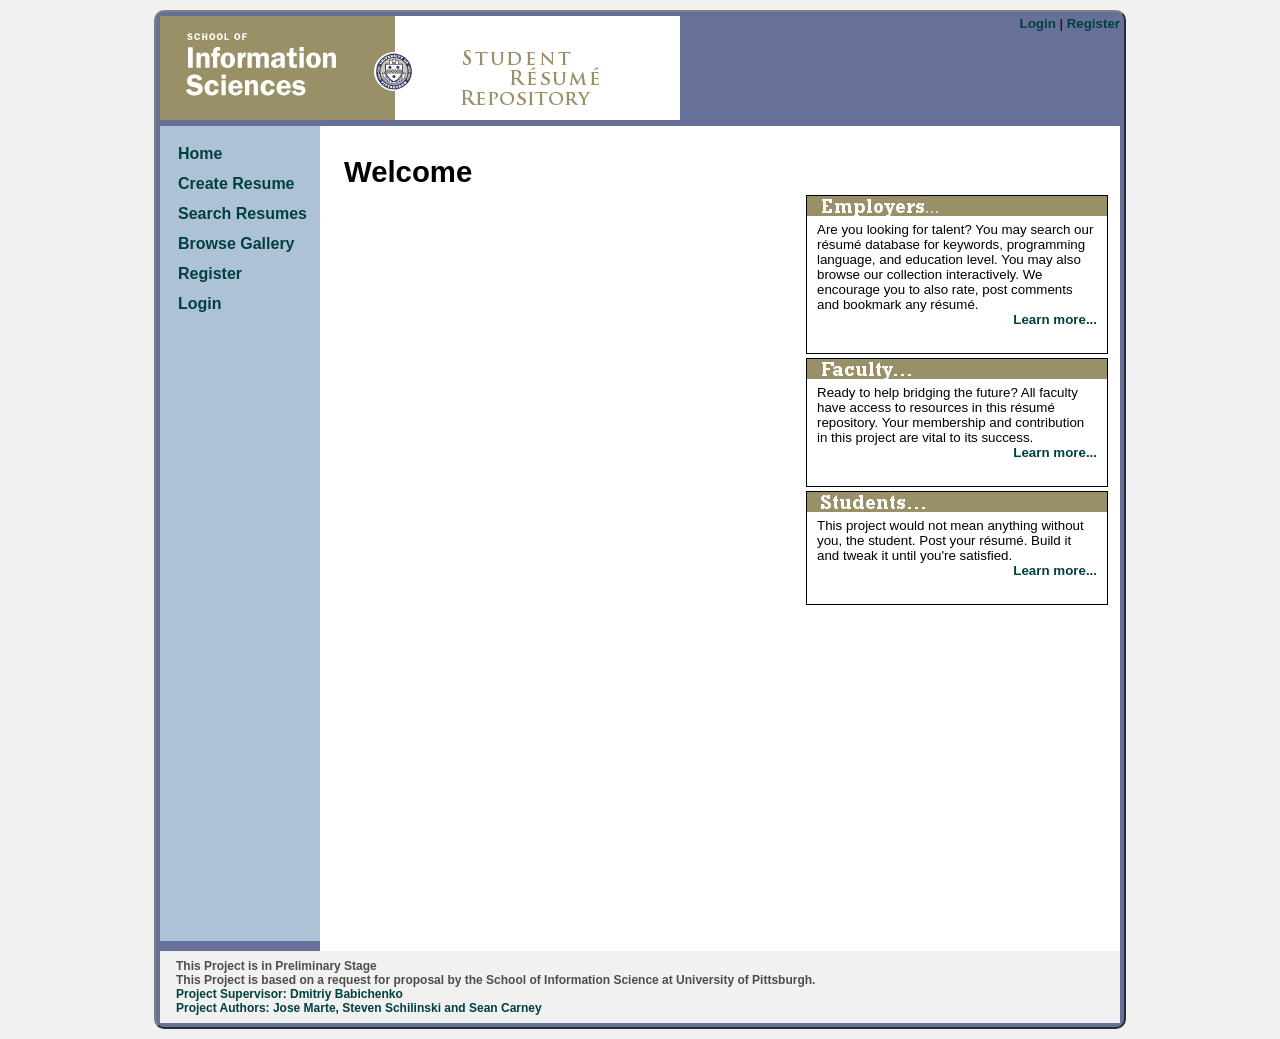
==== nb_proj_working/web/index.html @ 306f7991 "Created the NetBeans project Moved files around to conform to the nb project layout" ====
<!DOCTYPE html>
<html lang="en">
<head>
    <title> SRR: [ Home ] </title>
    <meta http-equiv="Content-Type" content="text/html; charset=iso-8859-1">
    <meta http-equiv="Content-Style-Type" content="text/css;">
    <meta name="Author" content="Jose Marte">
    <link rel="stylesheet" href="css/ice_blue.css" type="text/css" media="screen,projection,print">	<!--// Document Style //-->
</head>

<body>
    <div id="wrapper">
        <div id="masthead">
            <div id="logoDIV"><img src="img/logos/srr-banner.jpg" alt="School of Information Science Logo" /></div>
            <div id="loginStatus"><a href="login.htm">Login</a> | <a href="register.htm">Register</a></div>
        </div>
        <div class="clear"></div><!--important-->
        <div id="nav">
            <ul>
                <li id="navHomeLink">
                    <a href="index.htm">
                        Home
                    </a>
                </li>
                <li id="navAuthorLink">
                    <a href="author.htm">
                        Create Resume
                    </a>
                </li>
                <li id="navSearchLink">
                    <a href="search.htm">
                        Search Resumes
                    </a>
                </li>
                <li id="navBrowseLink">
                    <a href="browse.htm">
                        Browse Gallery
                    </a>
                </li>
                <li id="navRegisterLink">
                    <a href="register.htm">
                        Register
                    </a>
                </li>
                <li id="navLoginLink">
                    <a href="login.htm">
                        Login
                    </a>
                </li>
            </ul>
        </div>
        <div id="main">
            <h1>
                Welcome
            </h1>
            <span id="employer-note" class="float-right">
                Are you looking for talent? You may search our r�sum� database for keywords, programming language, and education level.
                You may also browse our collection interactively.
                We encourage you to also rate, post comments and bookmark any r�sum�.<br />  <a class="float-right" href="aboutus.htm">Learn more...</a>
            </span><div class="clear"></div>
            <span id="faculty-note" class="float-right">
                Ready to help bridging the future? All faculty have access to resources in this r�sum� repository. Your membership and contribution in this project are vital to its success. <br /><a class="float-right" href="aboutus.htm">Learn more...</a>
            </span><div class="clear"></div>
            <span id="student-note" class="float-right">
                This project would not mean anything without you, the student. Post your r�sum�. Build it and tweak it until you're satisfied.<br /><a class="float-right" href="aboutus.htm">Learn more...</a>
            </span><div class="clear"></div>
        </div>
        <div class="clear"></div><!--important-->
        <div id="footer">
            <ul>
                <li>
                    <a href="">
                        This Project is in Preliminary Stage
                    </a>
                </li>
                <li>
                    <a href="">
                        This Project is based on a request for proposal by the School of Information Science at University of Pittsburgh.
                    </a>
                </li>
                <li>
                    <a href="http://www.ischool.pitt.edu/people/babichenko.php">
                        Project Supervisor:  Dmitriy Babichenko
                    </a>
                </li>
                <li>
                    <a href="aboutus.htm#author">
                        Project Authors: Jose Marte, Steven Schilinski and Sean Carney
                    </a>
                </li>
            </ul>
        </div> <!--End footer-->
    </div> <!--End wrapper-->
</body>
</html>
---- nb_proj_working/web/css/ice_blue.css ----
* {
    margin: 0;
    padding: 0;
    border: 0;
    list-style-type: none;
    text-decoration: none;
}

html {
    font-family: Arial, Helvetica, sans-serif;
    font-size: 13px;
    color: #000;
}

body {
    font-size: 14px;
    font: 10pt 'Trebuchet MS', 'Lucida Grande', Arial, sans-serif;
    background-color: #f1f1f1; /*gray color*/
    text-align: left;
}

h1, h2, h3, h4, h5, h6 {
    color: #000000;
    margin: 4px;
    font-family: 'Trebuchet MS', 'Lucida Grande', Arial, sans-serif;
}

h1 {
    font-size: 22pt;
}

h2 {
    font-size: 18pt;
}

h3 {
    font-size: 14pt;
}

h4 {
    font-size: 12pt;
}

h5 {
    color: #336699;
    font: bold 10pt;
}

h6 {
    color: #336699;
    font-size: 8pt;
}

.heading6 a {
    background-color: transparent;
    border: 0px;
    padding: 0px;
}

p { /* All Paragraphs */
    font-family: 'Times New Roman', Arial;
    font-size: 1em;
    line-height: 2.2em;
    margin-bottom: 1em;
    padding: 4px;
}

    p::first-letter {
        font-size: 2em;
        font-weight: bold;
    }

hr {
    border-top: 2px groove #bebbbb;
    width: 860px;
}

img {
    border: none;
}
/*Layout Divs*/
#wrapper {
    background-color: #677098;
    color: #000000;
    width: 960px;
    margin: 10px auto;
    border: 2px outset grey;
    border-radius: 10px;
    padding: 4px;
}

#masthead {
    background-color: #677098;
    height: 110px;
    width: 100%;
}

    #masthead #logoDIV {
        float: left;
    }

    #masthead #loginStatus {
        float: right;
    }

#main {
    background-color: #FFF;
    width: 770px;
    min-height: 800px;
    float: left;
    padding: 25px 10px 0 20px;
}

#nav {
    background: #ADC2D6;
    float: left;
    padding: 15px 0 0 14px;
    width: 146px;
    min-height: 800px;
}

    #nav ul li {
        display: block;
    }

        #nav ul li a {
            display: block;
            height: 22px;
            padding: 4px;
            font-size: 16px;
            font-weight: bold;
            padding: 4px;
        }

            #nav ul li a:hover {
                background: #FFF;
            }

#footer {
    width: 928px;
    padding: 8px 16px;
    min-height: 50px;
    background-color: #f1f1f1;
    color: #bebbbb;
    font-size: 12px;
}
/*END Layout Divs*/
/**Forms*/
#frmLogin, #frmRegister, #frmAuthor {
    padding: 10px;
    font-size: 16px;
}

    #frmLogin table td:first-child, #frmRegister table td:first-child {
        padding: 4px;
        text-align: right;
    }

    #frmLogin table, #frmRegister table {
        background-color: #BBBEBC;
    }

    #frmAuthor table {
        background-color: #E8E594;
    }

    #frmLogin table td, th, #frmRegister table td, th {
        padding: 6px 8px;
        vertical-align: bottom;
    }


input[type="text"], input[type="password"], input[type="email"], input[type="tel"], select {
    font-size: 14px;
    width: 300px;
    height: 20px;
    background-color: #C3DAC9;
    color: #000;
}

#txtSearchQuery {
    font-size: 16px;
    width: 460px;
    height: 34px;
    padding: 3px 10px;
}

input[type="submit"] {
    float: right;
    width: 150px;
    height: 40px;
    padding: 6px;
    font-size: 1em;
    font-weight: bold;
    background-color: #0D38FF;
    color: #000;
    border: 2px outset #000;
}

    input[type="submit"]:hover {
        border: 2px inset #000;
        color: #FFF;
    }

textarea {
    width: 600px;
    height: 60px;
}
/** END Forms*/
/*MISC. SELECTORS*/
#employer-note, #student-note, #faculty-note {
    background: no-repeat top center #FFF;
    display: block;
    width: 280px;
    border: 1px solid black;
    padding: 26px 10px;
    margin: 2px;
}

#employer-note {
    background-image: url(../img/logos/employer-note.jpg);
}

#faculty-note {
    background-image: url(../img/logos/faculty-note.jpg);
}

#student-note {
    background-image: url(../img/logos/student-note.jpg);
}

/*END MISC. SELECTORS*/
/*LINK STYLING*/
a:link {
    color: #004040;
    font-weight: bold;
}

a:visited {
    color: #4d4d4d;
    text-decoration: none;
}

a:hover {
    color: #336699;
    text-decoration: none;
}

a:active { /* Active Links */
    color: #336699;
}
/*END LINK STYLING*/


/*Miscellaneous Classes */
.page-title {
    text-align: left;
    margin: 16px;
    padding: 4px;
    font-size: 3em;
    border-bottom: 3px inset #BBBEBC;
}

.page-sub-title {
    margin: 3px 6px;
    padding: 4px;
    font-size: 1.6em;
}

.left-align {
    text-align: left;
}

.right-align {
    text-align: right;
}

.float-right {
    float: right;
}

.center-align {
    text-align: center;
}

.uppercase {
    text-transform: uppercase;
}

.clear {
    clear: both;
}

.record, #record {
    color: #000000;
    font: 10pt 'Trebuchet MS', 'Lucida Grande', Arial, sans-serif;
}

    .record a, #record a {
        background-color: yellow;
    }

.citation, cite {
    color: #000000;
    font: italic 10pt 'Trebuchet MS', 'Lucida Grande', Arial, sans-serif;
}

.code, code {
    color: #000000;
    font: 10pt 'Courier New', monospace;
}

.deco {
    color: #d2d2d2;
    background-color: #d2d2d2;
}

.emphasis, em {
    color: #000000;
    font: bold 10pt 'Trebuchet MS', 'Lucida Grande', Arial, sans-serif;
}

.footer {
    color: #000000;
    font: 8pt 'Trebuchet MS', 'Lucida Grande', Arial, sans-serif;
    text-align: center;
}


.form_button {
    color: #000000;
    font: 14pt 'Trebuchet MS', 'Lucida Grande', Arial, sans-serif;
}

.form_input {
    color: #000000;
    font: 14pt 'Trebuchet MS', 'Lucida Grande', Arial, sans-serif;
}

.form_label {
    color: #000000;
    font: 14pt 'Trebuchet MS', 'Lucida Grande', Arial, sans-serif;
}

.form_legend {
    color: #336699;
    font: bold 14pt 'Trebuchet MS', 'Lucida Grande', Arial, sans-serif;
}


.photo {
    color: #000000;
    font: 10pt 'Trebuchet MS', 'Lucida Grande', Arial, sans-serif;
}

.photo_box {
    color: #d1d1d1;
    background-color: #d1d1d1;
}

.photo_tag {
    color: #000000;
    font: 10pt 'Trebuchet MS', 'Lucida Grande', Arial, sans-serif;
}

.small, small {
    color: #000000;
    font: 8pt 'Trebuchet MS', 'Lucida Grande', Arial, sans-serif;
}
.hidden {
    visibility: hidden;
}
.shown {
    visibility: visible;
}
/*END Miscellaneous Classes */
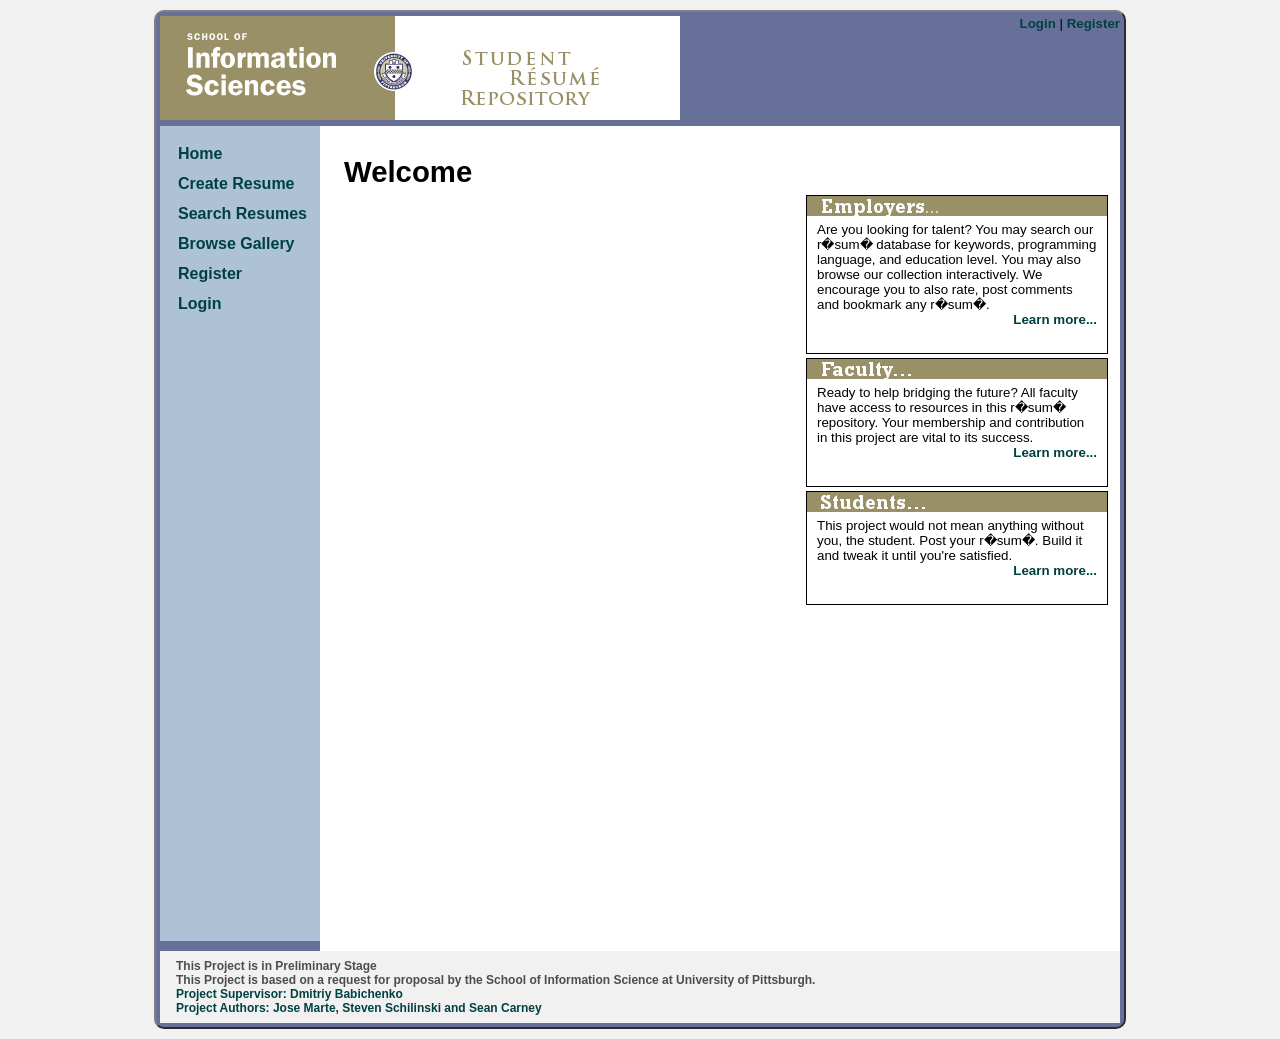
==== commit c9cdc9a7: "reworked browse.html to use jquery" ====
--- a/nb_proj_working/web/index.html
+++ b/nb_proj_working/web/index.html
@@ -2,8 +2,6 @@
 <html lang="en">
 <head>
     <title> SRR: [ Home ] </title>
-    <meta http-equiv="Content-Type" content="text/html; charset=iso-8859-1">
-    <meta http-equiv="Content-Style-Type" content="text/css;">
     <meta name="Author" content="Jose Marte">
     <link rel="stylesheet" href="css/ice_blue.css" type="text/css" media="screen,projection,print">	<!--// Document Style //-->
 </head>
@@ -12,38 +10,38 @@
     <div id="wrapper">
         <div id="masthead">
             <div id="logoDIV"><img src="img/logos/srr-banner.jpg" alt="School of Information Science Logo" /></div>
-            <div id="loginStatus"><a href="login.htm">Login</a> | <a href="register.htm">Register</a></div>
+            <div id="loginStatus"><a href="login.html">Login</a> | <a href="register.html">Register</a></div>
         </div>
         <div class="clear"></div><!--important-->
         <div id="nav">
             <ul>
                 <li id="navHomeLink">
-                    <a href="index.htm">
+                    <a href="index.html">
                         Home
                     </a>
                 </li>
                 <li id="navAuthorLink">
-                    <a href="author.htm">
+                    <a href="author.html">
                         Create Resume
                     </a>
                 </li>
                 <li id="navSearchLink">
-                    <a href="search.htm">
+                    <a href="search.html">
                         Search Resumes
                     </a>
                 </li>
                 <li id="navBrowseLink">
-                    <a href="browse.htm">
+                    <a href="browse.html">
                         Browse Gallery
                     </a>
                 </li>
                 <li id="navRegisterLink">
-                    <a href="register.htm">
+                    <a href="register.html">
                         Register
                     </a>
                 </li>
                 <li id="navLoginLink">
-                    <a href="login.htm">
+                    <a href="login.html">
                         Login
                     </a>
                 </li>
@@ -56,13 +54,13 @@
             <span id="employer-note" class="float-right">
                 Are you looking for talent? You may search our r�sum� database for keywords, programming language, and education level.
                 You may also browse our collection interactively.
-                We encourage you to also rate, post comments and bookmark any r�sum�.<br />  <a class="float-right" href="aboutus.htm">Learn more...</a>
+                We encourage you to also rate, post comments and bookmark any r�sum�.<br />  <a class="float-right" href="aboutus.html">Learn more...</a>
             </span><div class="clear"></div>
             <span id="faculty-note" class="float-right">
-                Ready to help bridging the future? All faculty have access to resources in this r�sum� repository. Your membership and contribution in this project are vital to its success. <br /><a class="float-right" href="aboutus.htm">Learn more...</a>
+                Ready to help bridging the future? All faculty have access to resources in this r�sum� repository. Your membership and contribution in this project are vital to its success. <br /><a class="float-right" href="aboutus.html">Learn more...</a>
             </span><div class="clear"></div>
             <span id="student-note" class="float-right">
-                This project would not mean anything without you, the student. Post your r�sum�. Build it and tweak it until you're satisfied.<br /><a class="float-right" href="aboutus.htm">Learn more...</a>
+                This project would not mean anything without you, the student. Post your r�sum�. Build it and tweak it until you're satisfied.<br /><a class="float-right" href="aboutus.html">Learn more...</a>
             </span><div class="clear"></div>
         </div>
         <div class="clear"></div><!--important-->
@@ -84,7 +82,7 @@
                     </a>
                 </li>
                 <li>
-                    <a href="aboutus.htm#author">
+                    <a href="aboutus.html#author">
                         Project Authors: Jose Marte, Steven Schilinski and Sean Carney
                     </a>
                 </li>
--- a/nb_proj_working/web/css/ice_blue.css
+++ b/nb_proj_working/web/css/ice_blue.css
@@ -65,10 +65,10 @@
     padding: 4px;
 }
 
-    p::first-letter {
-        font-size: 2em;
-        font-weight: bold;
-    }
+p::first-letter {
+    font-size: 2em;
+    font-weight: bold;
+}
 
 hr {
     border-top: 2px groove #bebbbb;
@@ -95,13 +95,13 @@
     width: 100%;
 }
 
-    #masthead #logoDIV {
-        float: left;
-    }
-
-    #masthead #loginStatus {
-        float: right;
-    }
+#masthead #logoDIV {
+    float: left;
+}
+
+#masthead #loginStatus {
+    float: right;
+}
 
 #main {
     background-color: #FFF;
@@ -119,22 +119,22 @@
     min-height: 800px;
 }
 
-    #nav ul li {
-        display: block;
-    }
-
-        #nav ul li a {
-            display: block;
-            height: 22px;
-            padding: 4px;
-            font-size: 16px;
-            font-weight: bold;
-            padding: 4px;
-        }
-
-            #nav ul li a:hover {
-                background: #FFF;
-            }
+#nav ul li {
+    display: block;
+}
+
+#nav ul li a {
+    display: block;
+    height: 22px;
+    padding: 4px;
+    font-size: 16px;
+    font-weight: bold;
+    padding: 4px;
+}
+
+#nav ul li a:hover {
+    background: #FFF;
+}
 
 #footer {
     width: 928px;
@@ -151,23 +151,23 @@
     font-size: 16px;
 }
 
-    #frmLogin table td:first-child, #frmRegister table td:first-child {
-        padding: 4px;
-        text-align: right;
-    }
-
-    #frmLogin table, #frmRegister table {
-        background-color: #BBBEBC;
-    }
-
-    #frmAuthor table {
-        background-color: #E8E594;
-    }
-
-    #frmLogin table td, th, #frmRegister table td, th {
-        padding: 6px 8px;
-        vertical-align: bottom;
-    }
+#frmLogin table td:first-child, #frmRegister table td:first-child {
+    padding: 4px;
+    text-align: right;
+}
+
+#frmLogin table, #frmRegister table {
+    background-color: #BBBEBC;
+}
+
+#frmAuthor table {
+    background-color: #E8E594;
+}
+
+#frmLogin table td, th, #frmRegister table td, th {
+    padding: 6px 8px;
+    vertical-align: bottom;
+}
 
 
 input[type="text"], input[type="password"], input[type="email"], input[type="tel"], select {
@@ -197,10 +197,10 @@
     border: 2px outset #000;
 }
 
-    input[type="submit"]:hover {
-        border: 2px inset #000;
-        color: #FFF;
-    }
+input[type="submit"]:hover {
+    border: 2px inset #000;
+    color: #FFF;
+}
 
 textarea {
     width: 600px;
@@ -296,9 +296,9 @@
     font: 10pt 'Trebuchet MS', 'Lucida Grande', Arial, sans-serif;
 }
 
-    .record a, #record a {
-        background-color: yellow;
-    }
+.record a, #record a {
+    background-color: yellow;
+}
 
 .citation, cite {
     color: #000000;
@@ -374,3 +374,25 @@
     visibility: visible;
 }
 /*END Miscellaneous Classes */
+/**Begin resume browsing styles*/
+#resume-gallery .ui-selecting { background: #FECA40; }
+#resume-gallery .ui-selected { background: #F39814; color: white; }
+#resume-gallery {width: 95%;margin: 2%; }
+#resume-gallery div {
+    min-height: 60px;
+    padding: 2px;
+    text-align: left;
+}
+#resume-gallery .name {
+    height: 18px;
+    display: block;
+    text-align: center;
+    font-weight: bold;
+    margin: 3px;
+    padding: 0.4em;
+    font-size: 1.4em; 
+}
+#resume-gallery  .resume-summary {
+    font-style: italic;
+}
+/**End resume browsing styles*/
